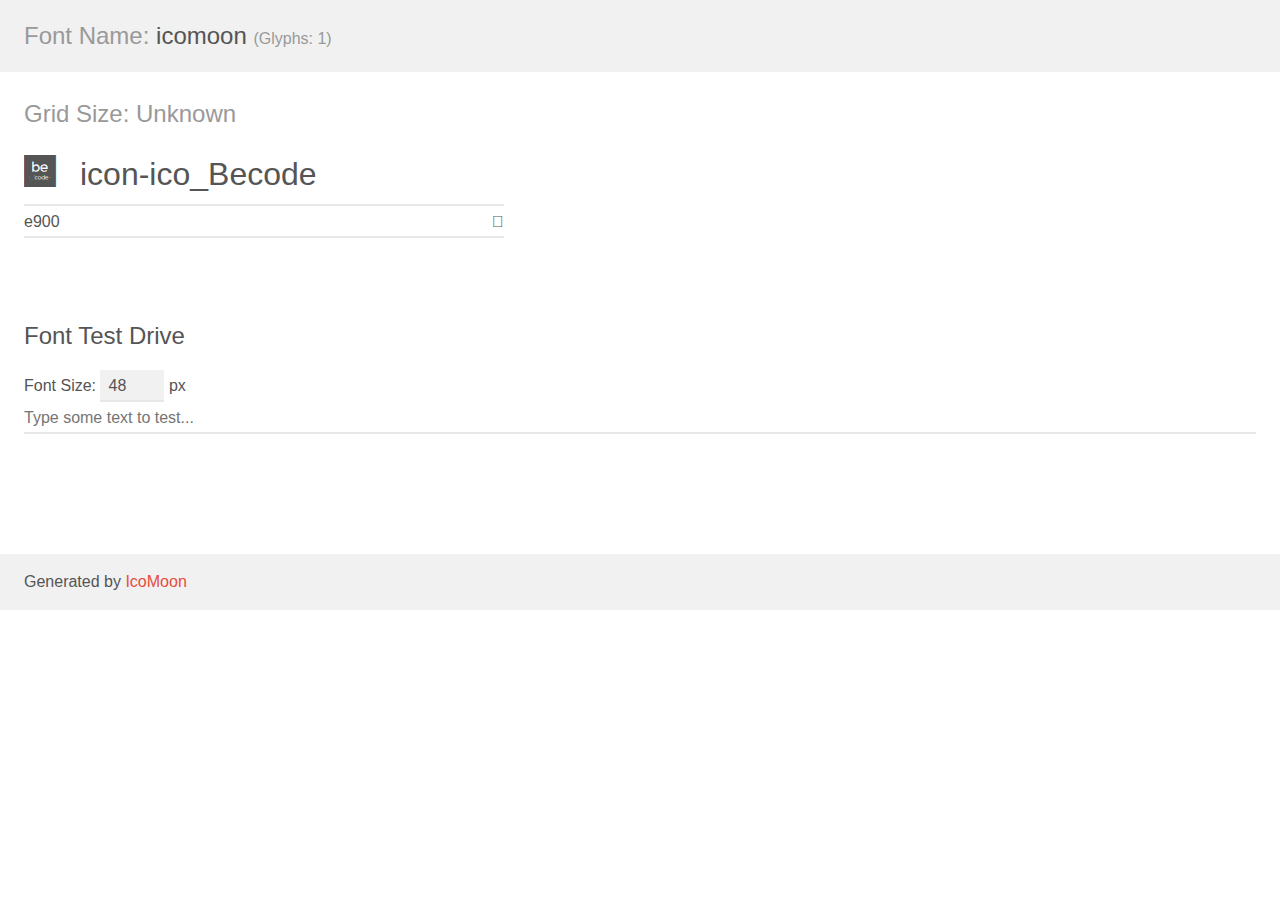
==== icomoon/demo.html @ 9602e8ff "veille icones" ====
<!doctype html>
<html>
<head>
    <meta charset="utf-8">
    <title>IcoMoon Demo</title>
    <meta name="description" content="An Icon Font Generated By IcoMoon.io">
    <meta name="viewport" content="width=device-width, initial-scale=1">
    <link rel="stylesheet" href="demo-files/demo.css">
    <link rel="stylesheet" href="style.css"></head>
<body>
    <div class="bgc1 clearfix">
        <h1 class="mhmm mvm"><span class="fgc1">Font Name:</span> icomoon <small class="fgc1">(Glyphs:&nbsp;1)</small></h1>
    </div>
    <div class="clearfix mhl ptl">
        <h1 class="mvm mtn fgc1">Grid Size: Unknown</h1>
        <div class="glyph fs1">
            <div class="clearfix bshadow0 pbs">
                <span class="icon-ico_Becode">
                
                </span>
                <span class="mls"> icon-ico_Becode</span>
            </div>
            <fieldset class="fs0 size1of1 clearfix hidden-false">
                <input type="text" readonly value="e900" class="unit size1of2" />
                <input type="text" maxlength="1" readonly value="&#xe900;" class="unitRight size1of2 talign-right" />
            </fieldset>
            <div class="fs0 bshadow0 clearfix hidden-true">
                <span class="unit pvs fgc1">liga: </span>
                <input type="text" readonly value="" class="liga unitRight" />
            </div>
        </div>
    </div>

    <!--[if gt IE 8]><!-->
    <div class="mhl clearfix mbl">
        <h1>Font Test Drive</h1>
        <label>
            Font Size: <input id="fontSize" type="number" class="textbox0 mbm"
            min="8" value="48" />
            px
        </label>
        <input id="testText" type="text" class="phl size1of1 mvl"
        placeholder="Type some text to test..." value=""/>
        <div id="testDrive" class="icon-">&nbsp;
        </div>
    </div>
    <!--<![endif]-->
    <div class="bgc1 clearfix">
        <p class="mhl">Generated by <a href="https://icomoon.io/app">IcoMoon</a></p>
    </div>

    <script src="demo-files/demo.js"></script>
</body>
</html>
---- icomoon/demo-files/demo.css ----
body {
  padding: 0;
  margin: 0;
  font-family: sans-serif;
  font-size: 1em;
  line-height: 1.5;
  color: #555;
  background: #fff;
}
h1 {
  font-size: 1.5em;
  font-weight: normal;
}
small {
  font-size: .66666667em;
}
a {
  color: #e74c3c;
  text-decoration: none;
}
a:hover, a:focus {
  box-shadow: 0 1px #e74c3c;
}
.bshadow0, input {
  box-shadow: inset 0 -2px #e7e7e7;
}
input:hover {
  box-shadow: inset 0 -2px #ccc;
}
input, fieldset {
  font-family: sans-serif;
  font-size: 1em;
  margin: 0;
  padding: 0;
  border: 0;
}
input {
  color: inherit;
  line-height: 1.5;
  height: 1.5em;
  padding: .25em 0;
}
input:focus {
  outline: none;
  box-shadow: inset 0 -2px #449fdb;
}
.glyph {
  font-size: 16px;
  width: 15em;
  padding-bottom: 1em;
  margin-right: 4em;
  margin-bottom: 1em;
  float: left;
  overflow: hidden;
}
.liga {
  width: 80%;
  width: calc(100% - 2.5em);
}
.talign-right {
  text-align: right;
}
.talign-center {
  text-align: center;
}
.bgc1 {
  background: #f1f1f1;
}
.fgc1 {
  color: #999;
}
.fgc0 {
  color: #000;
}
p {
  margin-top: 1em;
  margin-bottom: 1em;
}
.mvm {
  margin-top: .75em;
  margin-bottom: .75em;
}
.mtn {
  margin-top: 0;
}
.mtl, .mal {
  margin-top: 1.5em;
}
.mbl, .mal {
  margin-bottom: 1.5em;
}
.mal, .mhl {
  margin-left: 1.5em;
  margin-right: 1.5em;
}
.mhmm {
  margin-left: 1em;
  margin-right: 1em;
}
.mls {
  margin-left: .25em;
}
.ptl {
  padding-top: 1.5em;
}
.pbs, .pvs {
  padding-bottom: .25em;
}
.pvs, .pts {
  padding-top: .25em;
}
.unit {
  float: left;
}
.unitRight {
  float: right;
}
.size1of2 {
  width: 50%;
}
.size1of1 {
  width: 100%;
}
.clearfix:before, .clearfix:after {
  content: " ";
  display: table;
}
.clearfix:after {
  clear: both;
}
.hidden-true {
  display: none;
}
.textbox0 {
  width: 3em;
  background: #f1f1f1;
  padding: .25em .5em;
  line-height: 1.5;
  height: 1.5em;
}
#testDrive {
  display: block;
  padding-top: 24px;
  line-height: 1.5;
}
.fs0 {
  font-size: 16px;
}
.fs1 {
  font-size: 32px;
}
---- icomoon/style.css ----
@font-face {
  font-family: 'icomoon';
  src:  url('fonts/icomoon.eot?is4h6u');
  src:  url('fonts/icomoon.eot?is4h6u#iefix') format('embedded-opentype'),
    url('fonts/icomoon.ttf?is4h6u') format('truetype'),
    url('fonts/icomoon.woff?is4h6u') format('woff'),
    url('fonts/icomoon.svg?is4h6u#icomoon') format('svg');
  font-weight: normal;
  font-style: normal;
}

[class^="icon-"], [class*=" icon-"] {
  /* use !important to prevent issues with browser extensions that change fonts */
  font-family: 'icomoon' !important;
  speak: none;
  font-style: normal;
  font-weight: normal;
  font-variant: normal;
  text-transform: none;
  line-height: 1;

  /* Better Font Rendering =========== */
  -webkit-font-smoothing: antialiased;
  -moz-osx-font-smoothing: grayscale;
}

.icon-ico_Becode:before {
  content: "\e900";
}
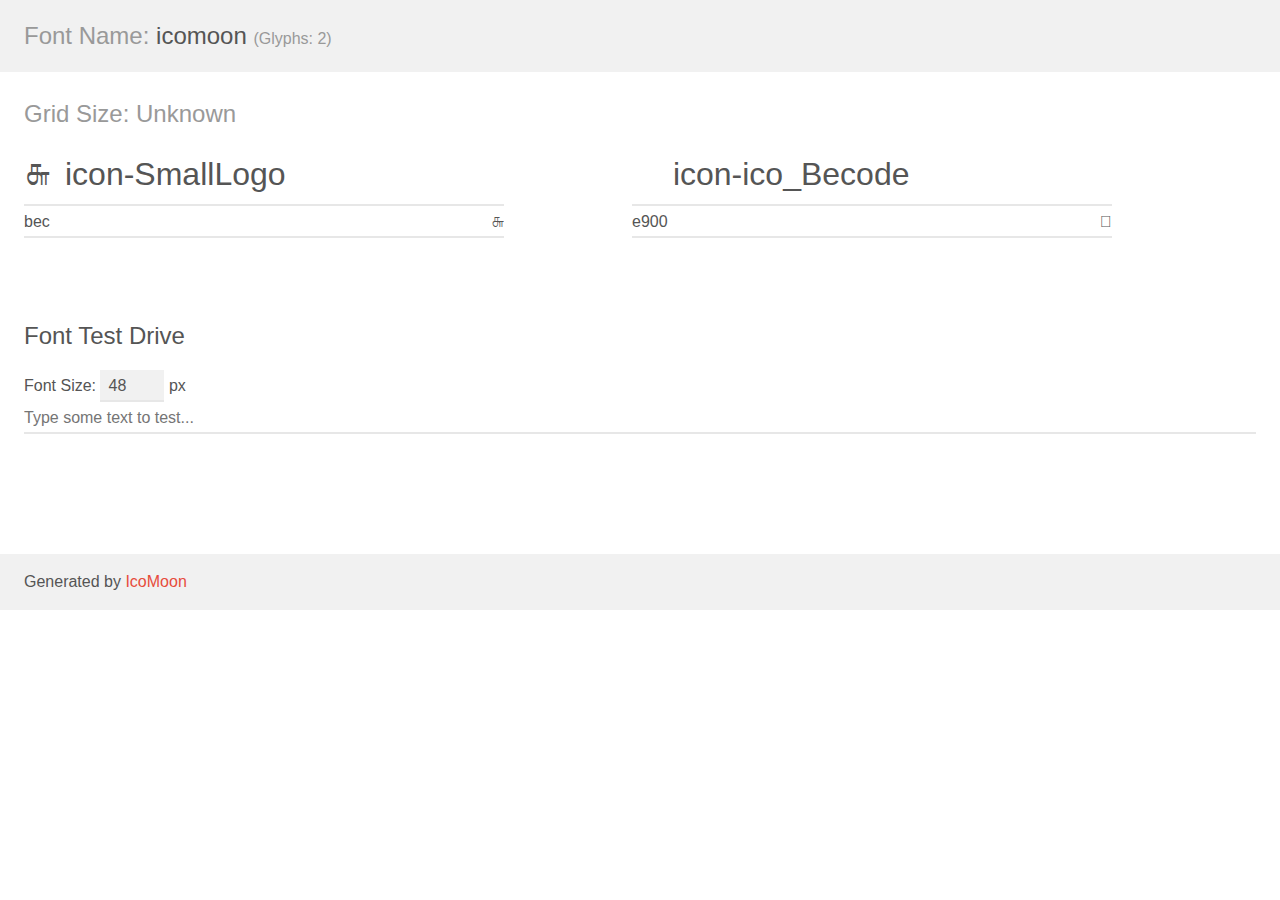
==== commit a4b282df: "mise à jour avant veille" ====
--- a/icomoon/demo.html
+++ b/icomoon/demo.html
@@ -6,13 +6,33 @@
     <meta name="description" content="An Icon Font Generated By IcoMoon.io">
     <meta name="viewport" content="width=device-width, initial-scale=1">
     <link rel="stylesheet" href="demo-files/demo.css">
-    <link rel="stylesheet" href="style.css"></head>
+    <link rel="stylesheet" href="style.css">
+    <!--[if lt IE 8]><!-->
+    <link rel="stylesheet" href="ie7/ie7.css">
+    <!--<![endif]-->
+</head>
 <body>
     <div class="bgc1 clearfix">
-        <h1 class="mhmm mvm"><span class="fgc1">Font Name:</span> icomoon <small class="fgc1">(Glyphs:&nbsp;1)</small></h1>
+        <h1 class="mhmm mvm"><span class="fgc1">Font Name:</span> icomoon <small class="fgc1">(Glyphs:&nbsp;2)</small></h1>
     </div>
     <div class="clearfix mhl ptl">
         <h1 class="mvm mtn fgc1">Grid Size: Unknown</h1>
+        <div class="glyph fs1">
+            <div class="clearfix bshadow0 pbs">
+                <span class="icon-SmallLogo">
+                
+                </span>
+                <span class="mls"> icon-SmallLogo</span>
+            </div>
+            <fieldset class="fs0 size1of1 clearfix hidden-false">
+                <input type="text" readonly value="bec" class="unit size1of2" />
+                <input type="text" maxlength="1" readonly value="&#xbec;" class="unitRight size1of2 talign-right" />
+            </fieldset>
+            <div class="fs0 bshadow0 clearfix hidden-true">
+                <span class="unit pvs fgc1">liga: </span>
+                <input type="text" readonly value="" class="liga unitRight" />
+            </div>
+        </div>
         <div class="glyph fs1">
             <div class="clearfix bshadow0 pbs">
                 <span class="icon-ico_Becode">
--- a/icomoon/style.css
+++ b/icomoon/style.css
@@ -1,10 +1,10 @@
 @font-face {
   font-family: 'icomoon';
-  src:  url('fonts/icomoon.eot?is4h6u');
-  src:  url('fonts/icomoon.eot?is4h6u#iefix') format('embedded-opentype'),
-    url('fonts/icomoon.ttf?is4h6u') format('truetype'),
-    url('fonts/icomoon.woff?is4h6u') format('woff'),
-    url('fonts/icomoon.svg?is4h6u#icomoon') format('svg');
+  src:  url('icomoon/fonts/icomoon.eot?f8obz');
+  src:  url('icomoon/fonts/icomoon.eot?f8obz#iefix') format('embedded-opentype'),
+    url('icomoon/fonts/icomoon.ttf?f8obz') format('truetype'),
+    url('icomoon/fonts/icomoon.woff?f8obz') format('woff'),
+    url('icomoon/fonts/icomoon.svg?f8obz#icomoon') format('svg');
   font-weight: normal;
   font-style: normal;
 }
@@ -24,6 +24,9 @@
   -moz-osx-font-smoothing: grayscale;
 }
 
+.icon-SmallLogo:before {
+  content: "\bec";
+}
 .icon-ico_Becode:before {
   content: "\e900";
 }
--- a/icomoon/ie7/ie7.css
+++ b/icomoon/ie7/ie7.css
@@ -0,0 +1,7 @@
+.icon-SmallLogo {
+  *zoom: expression(this.runtimeStyle['zoom'] = '1', this.innerHTML = '&#xbec;');
+}
+.icon-ico_Becode {
+  *zoom: expression(this.runtimeStyle['zoom'] = '1', this.innerHTML = '&#xe900;');
+}
+
